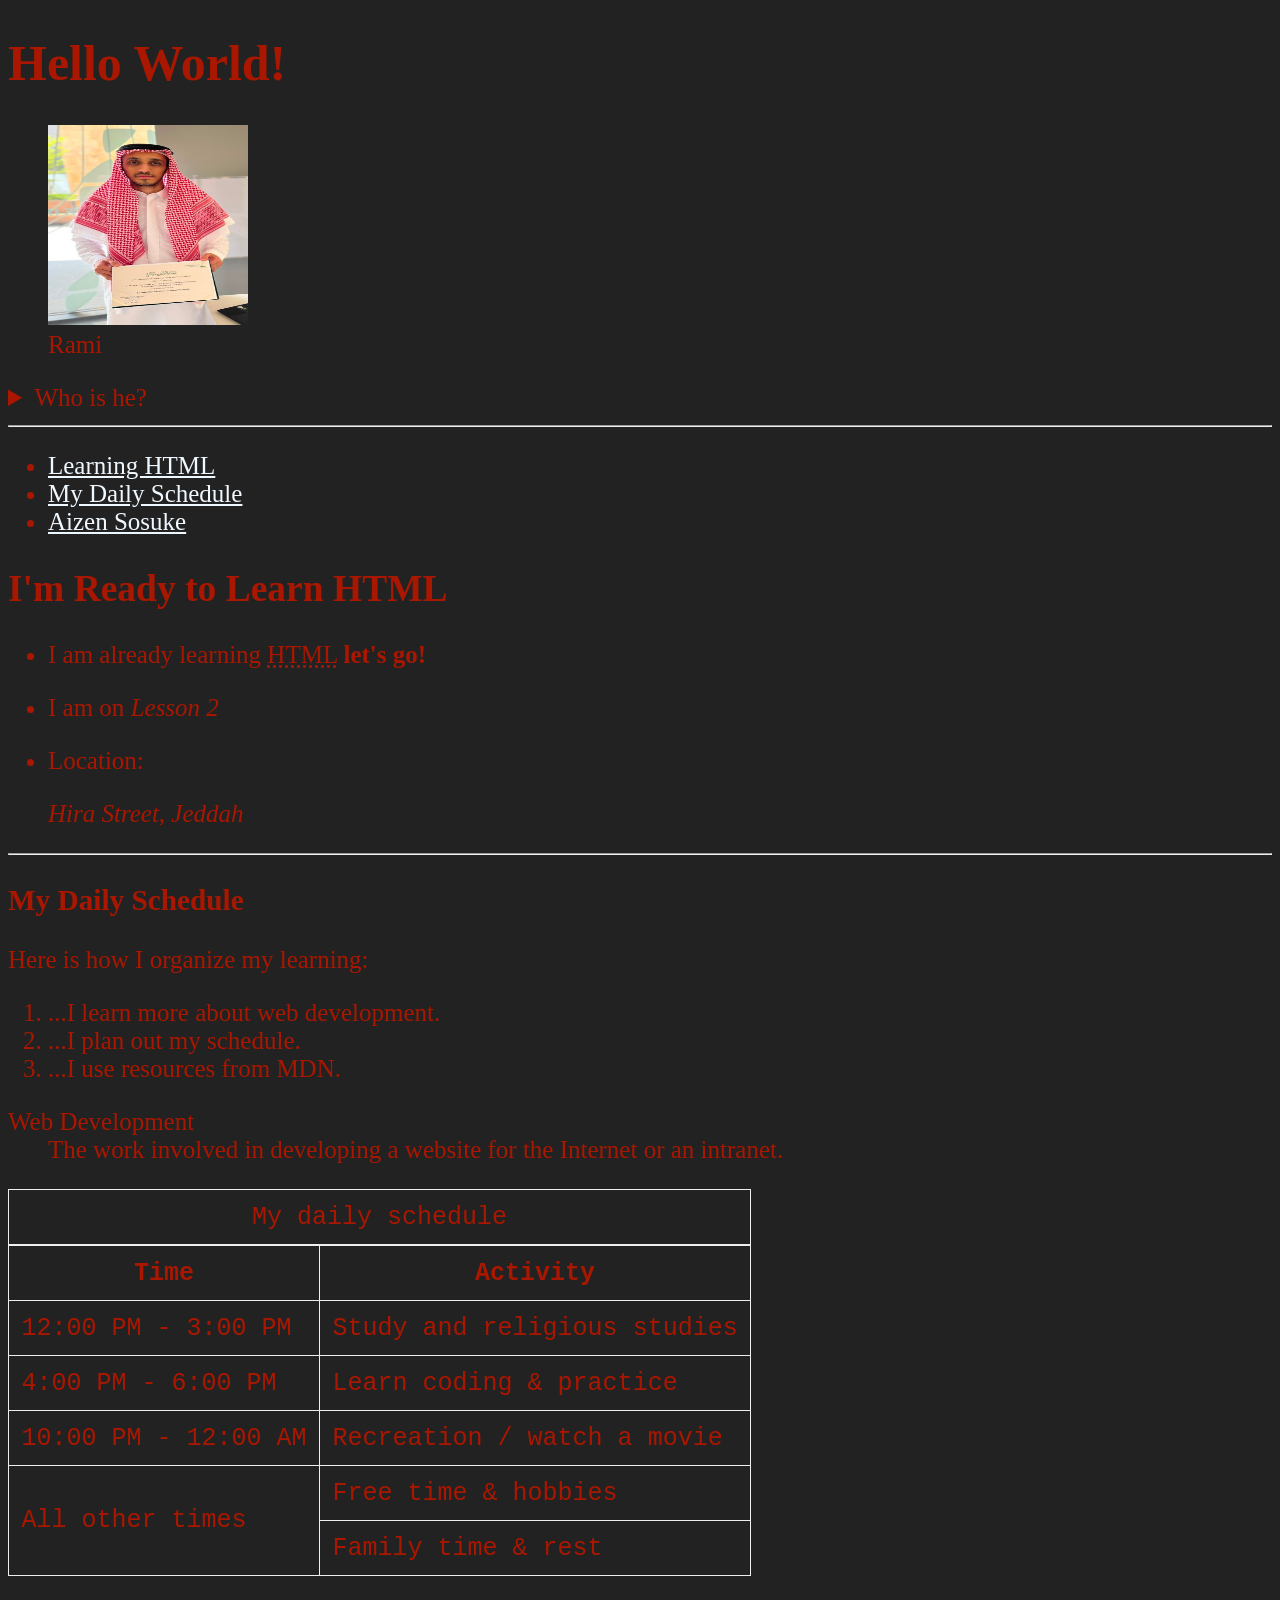
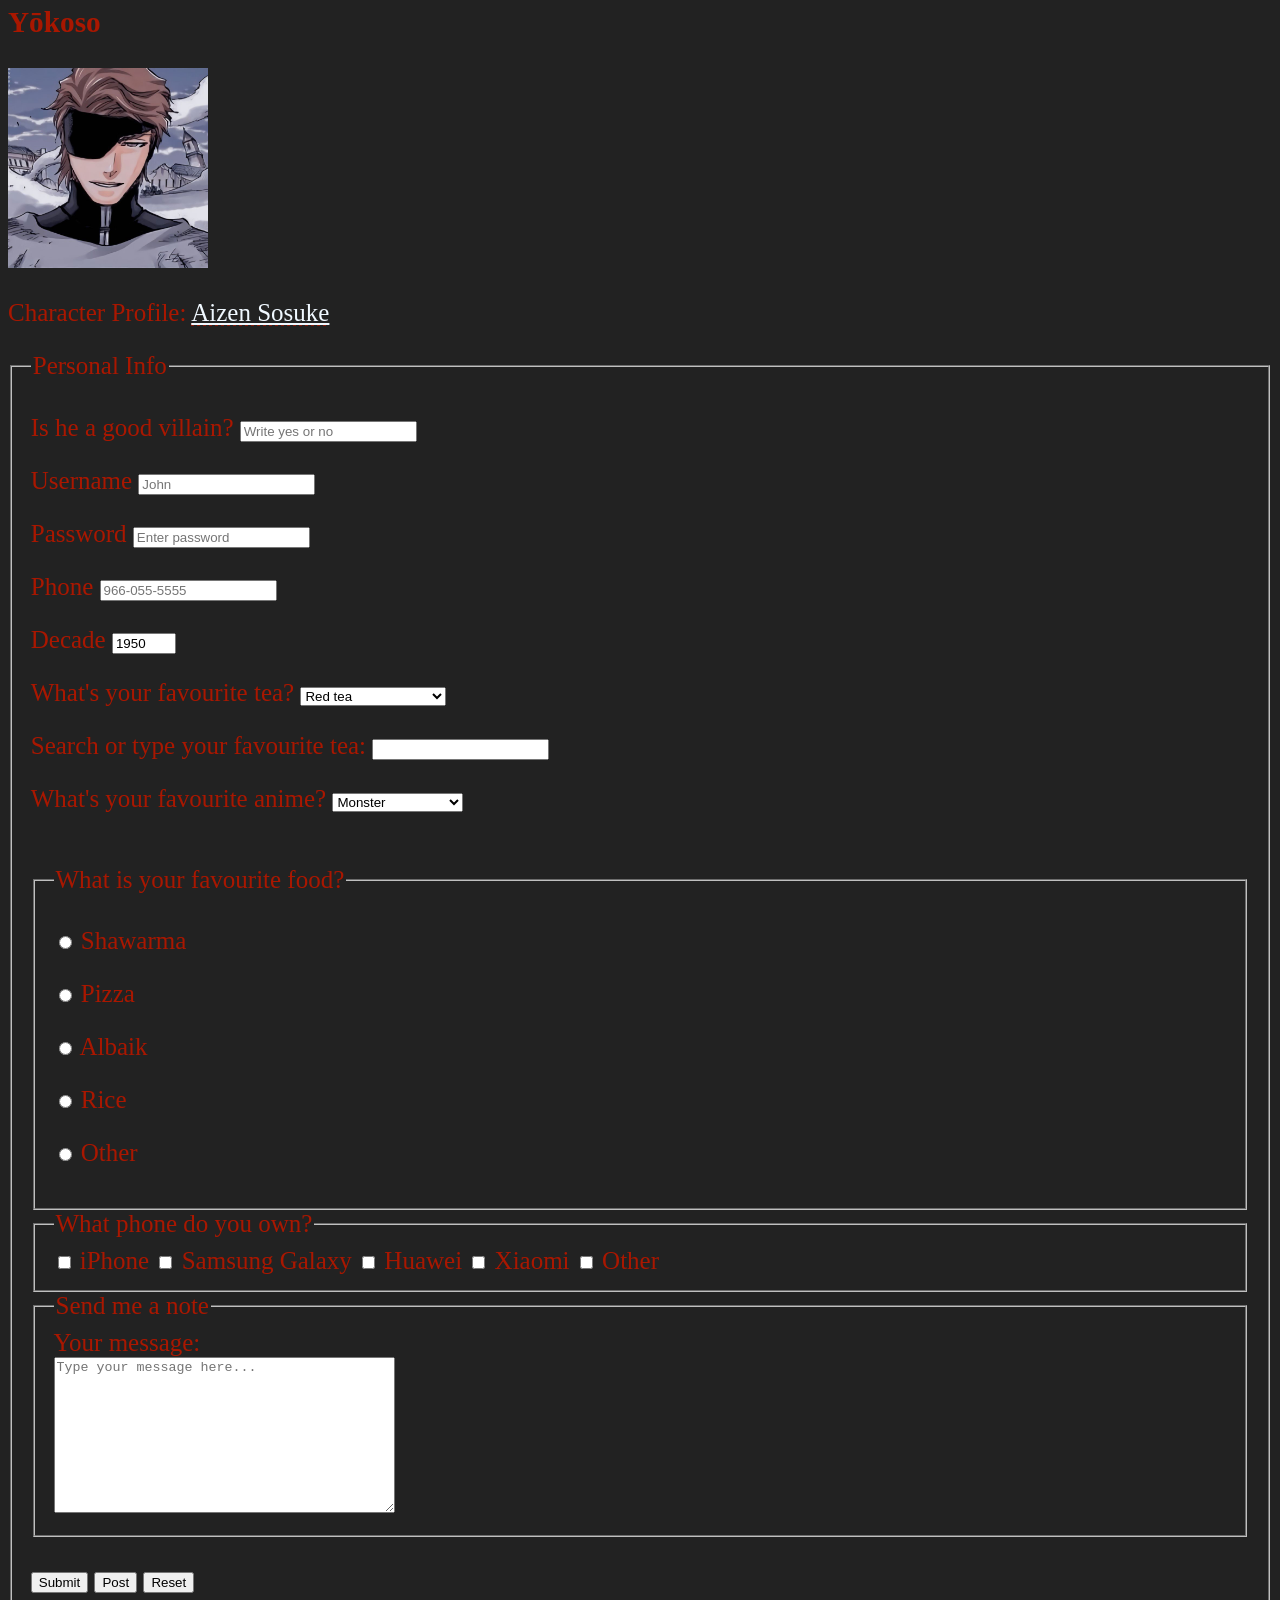
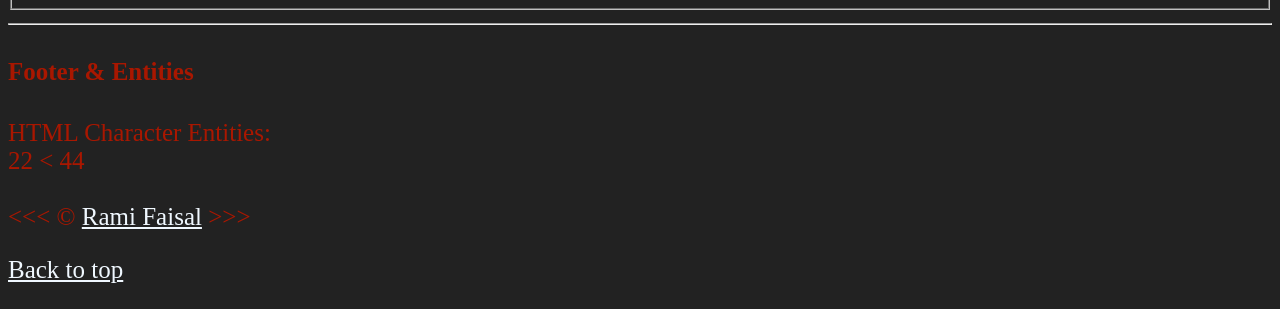
==== lab1/index.html @ d43abf5b "adding older labs" ====
<!DOCTYPE html>
<html lang="en">

<head>
    <!-- this line is a comment -->
    <meta charset="UTF-8">
    <meta name="author" content="Rami Faisal">
    <meta name="description" content="This page contains all the web development concepts I am learning to build.">
    <title>My First Web Page</title>
    <link rel="icon" href="resources/html_icon.png" type="image/x-icon">

    <link rel="stylesheet" href="main.css" type="text/css">
</head>

<body>

    <h1>Hello World!</h1>
    <figure>
        <img src="resources/rami.jpg" alt="Rami" style="width:200px;height:200px;" title="Rami">
        <figcaption>Rami</figcaption>
    </figure>

    <aside>
        <details>
            <summary>
                Who is he?
            </summary>
            <p>He is Rami Faisal Ahmed Saleh, a student at KAU.
            </p>
        </details>
    </aside>

    <hr>

    <nav aria-label="primary-navigation">
        <!-- the aria-label is just a good thing to add if you have multiple nav elements -->
        <ul>
            <li>
                <a href="#learning_html">Learning HTML</a>
            </li>
            <li>
                <a href="#my_daily_schedule">My Daily Schedule</a>
            </li>
            <li>
                <a href="#Aizen">Aizen Sosuke</a>
            </li>
        </ul>
    </nav>
    <main>

        <article id="learning_html">
            <h2>I'm Ready to Learn HTML</h2>
            <ul>
                <li>
                    <p>I am already learning <abbr
                            title="HyperText Markup Language - used for structuring web pages">HTML</abbr> <strong>let's
                            go!</strong></p>
                </li>
                <li>
                    <p>I am on <em>Lesson 2</em></p>
                </li>
                <li>
                    <p>Location:</p>
                    <address>Hira Street, Jeddah</address>
                </li>
            </ul>
        </article>
        <hr>
        <article id="my_daily_schedule">
            <h3>My Daily Schedule</h3>
            <p>Here is how I organize my learning:</p>
            <ol>
                <li>...I learn more about web development.</li>
                <li>...I plan out my schedule.</li>
                <li>...I use resources from MDN.</li>
            </ol>
            <dl>
                <dt>Web Development</dt>
                <dd>The work involved in developing a website for the Internet or an intranet.</dd>
            </dl>

            <table>
                <caption>My daily schedule</caption>
                <tr>
                    <th>Time</th>
                    <th>Activity</th>
                </tr>
                <tr>
                    <td>
                        <time datetime="12:00">12:00 PM</time> - <time datetime="15:00">3:00 PM</time>
                    </td>
                    <td>Study and religious studies</td>
                </tr>

                <tr>
                    <td>
                        <time datetime="16:00">4:00 PM</time> - <time datetime="18:00">6:00 PM</time>
                    </td>
                    <td>Learn coding & practice</td>
                </tr>
                <tr>
                    <td>
                        <time datetime="22:00">10:00 PM</time> - <time datetime="00:00">12:00 AM</time>
                    </td>
                    <td>Recreation / watch a movie</td>
                </tr>
                <tr>
                    <td rowspan="2">All other times</td>
                    <td>Free time & hobbies</td>

                </tr>
                <tr>
                    <td>Family time & rest</td>
                </tr>
            </table>
        </article>

        <section id="Aizen">
            <h3><strong>Yōkoso</strong></h3>

            <img src="resources/AIZEN.JPG" style="width: 200px; height: 200px;" alt="Aizen" title="Yōkoso"
                loading="lazy">
            <p>Character Profile: <abbr title="Bleach Antagonist">
                    <a href="https://bleach.fandom.com/wiki/Sōsuke_Aizen" target="_blank">Aizen Sosuke</a>
                </abbr></p>

            <form action="https://httpbin.org/get" method="get">
                <fieldset>
                    <legend>Personal Info</legend>
                    <p>
                        <label for="aizen">Is he a good villain?</label>
                        <input type="text" name="aizen" id="aizen" placeholder="Write yes or no" autocomplete="on"
                            required>
                    </p>
                    <p>
                        <label for="Username">Username</label>
                        <input type="text" name="Username" id="Username" placeholder="John" autocomplete="on" required>
                    </p>
                    <p>
                        <label for="Password">Password</label>
                        <input type="password" name="Password" id="Password" placeholder="Enter password"
                            autocomplete="on" required>
                    </p>
                    <p>
                        <label for="phone">Phone</label>
                        <input type="tel" name="phone" id="phone" placeholder="966-055-5555" autocomplete="on"
                            pattern="[0-9]{3}[0-9]{3}[0-9]{4}">
                    </p>
                    <p>
                        <label for="decade">Decade</label>
                        <input type="number" name="decade" id="decade" placeholder="1958" autocomplete="on" min="200"
                            max="2020" step="10" value="1950">
                    </p>
                    <p>
                        <label for="tea">What's your favourite tea?</label>
                        <select name="tea" id="tea">
                            <option value="red tea">Red tea</option>
                            <option value="green tea">Green tea</option>
                            <option value="karak">Tea with milk (Karak)</option>
                            <option value="cold tea">Iced tea</option>
                            <option value="other">Other</option>
                        </select>
                    </p>
                    <p>
                        <label for="tea_datalist">Search or type your favourite tea:</label>
                        <input type="text" name="tea" id="tea_datalist" list="tea-list">
                        <datalist id="tea-list">
                            <option value="Red tea">Red tea</option>
                            <option value="Green tea">Green tea</option>
                            <option value="Tea with milk (Karak)">Tea with milk (Karak)</option>
                            <option value="Iced tea">Iced tea</option>
                            <option value="Other">Other</option>
                        </datalist>
                    </p>
                    <p>
                        <label for="favourite_anime">What's your favourite anime?</label>
                        <select name="favourite_anime" id="favourite_anime">
                            <optgroup label="Shonen">
                                <option value="naruto">Naruto</option>
                                <option value="dragonball">Dragon Ball</option>
                                <option value="one piece">One Piece</option>
                                <option value="bleach">Bleach</option>
                                <option value="hunter x hunter">Hunter x Hunter</option>
                                <option value="fire force">Fire Force</option>
                            </optgroup>
                            <optgroup label="Romance">
                                <option value="kaguya-sama">Kaguya-sama</option>
                                <option value="your lie in april">Your Lie in April</option>
                                <option value="hyouka">Hyouka</option>
                            </optgroup>
                            <optgroup label="Seinen">
                                <option value="monster" selected>Monster</option>
                                <option value="pluto">Pluto</option>
                                <option value="berserk">Berserk</option>
                                <option value="vinland saga">Vinland Saga</option>
                            </optgroup>
                        </select>
                    </p>
                    <br>
                    <fieldset>
                        <legend>What is your favourite food?</legend>
                        <p>
                            <input type="radio" name="food" id="shawarma" value="shawarma">
                            <label for="shawarma">Shawarma</label>
                        </p>
                        <p>
                            <input type="radio" name="food" id="pizza" value="pizza">
                            <label for="pizza">Pizza</label>
                        </p>
                        <p>
                            <input type="radio" name="food" id="baik" value="baik">
                            <label for="baik">Albaik</label>
                        </p>
                        <p>
                            <input type="radio" name="food" id="rice" value="rice">
                            <label for="rice">Rice</label>
                        </p>
                        <p>
                            <input type="radio" name="food" id="other" value="other">
                            <label for="other">Other</label>
                        </p>
                    </fieldset>
                    <fieldset>
                        <legend>What phone do you own?</legend>
                        <input type="checkbox" name="phone" id="iphone" value="iphone">
                        <label for="iphone">iPhone</label>

                        <input type="checkbox" name="phone" id="galaxy" value="galaxy">
                        <label for="galaxy">Samsung Galaxy</label>

                        <input type="checkbox" name="phone" id="huawei" value="huawei">
                        <label for="huawei">Huawei</label>

                        <input type="checkbox" name="phone" id="xiaomi" value="xiaomi">
                        <label for="xiaomi">Xiaomi</label>

                        <input type="checkbox" name="phone" id="other_phone" value="other_phone">
                        <label for="other_phone">Other</label>
                    </fieldset>
                    <fieldset>
                        <legend>Send me a note</legend>
                        <label for="message">Your message:</label>
                        <br>
                        <textarea name="message" id="message" cols="40" rows="10"
                            placeholder="Type your message here..."></textarea>
                    </fieldset>
                    <br>
                    <button type="submit">Submit</button>
                    <button type="submit" formaction="https://httpbin.org/post" formmethod="post">Post</button>
                    <button type="reset">Reset</button>

                </fieldset>
            </form>

        </section>

    </main>

    <hr>

    <footer>
        <h4>Footer & Entities</h4>
        <p>HTML Character Entities:
            <br> 22 &lt; 44
            <br>
            <br> &lt;&lt;&lt; &copy; <a href="about.html">Rami Faisal</a> &gt;&gt;&gt;
        </p>
    </footer>

    <p><a href="#">Back to top</a></p>
</body>

</html>
---- lab1/main.css ----
html {
    font-size: 25px;
    /*font-style: italic;*/ 
}
body {
    background-color: #222;
    color: rgb(169, 23, 0);
    
}
a{
    color: aliceblue;
}
a:visited{
    color: aqua;
}
a:hover, a:active{
    color: aquamarine;
}

table, tr, th, td, caption{
    border: 1px solid #eee;
    font-family: 'Courier New', Courier, monospace;
    border-collapse: collapse;
    padding: 0.5rem; 
}
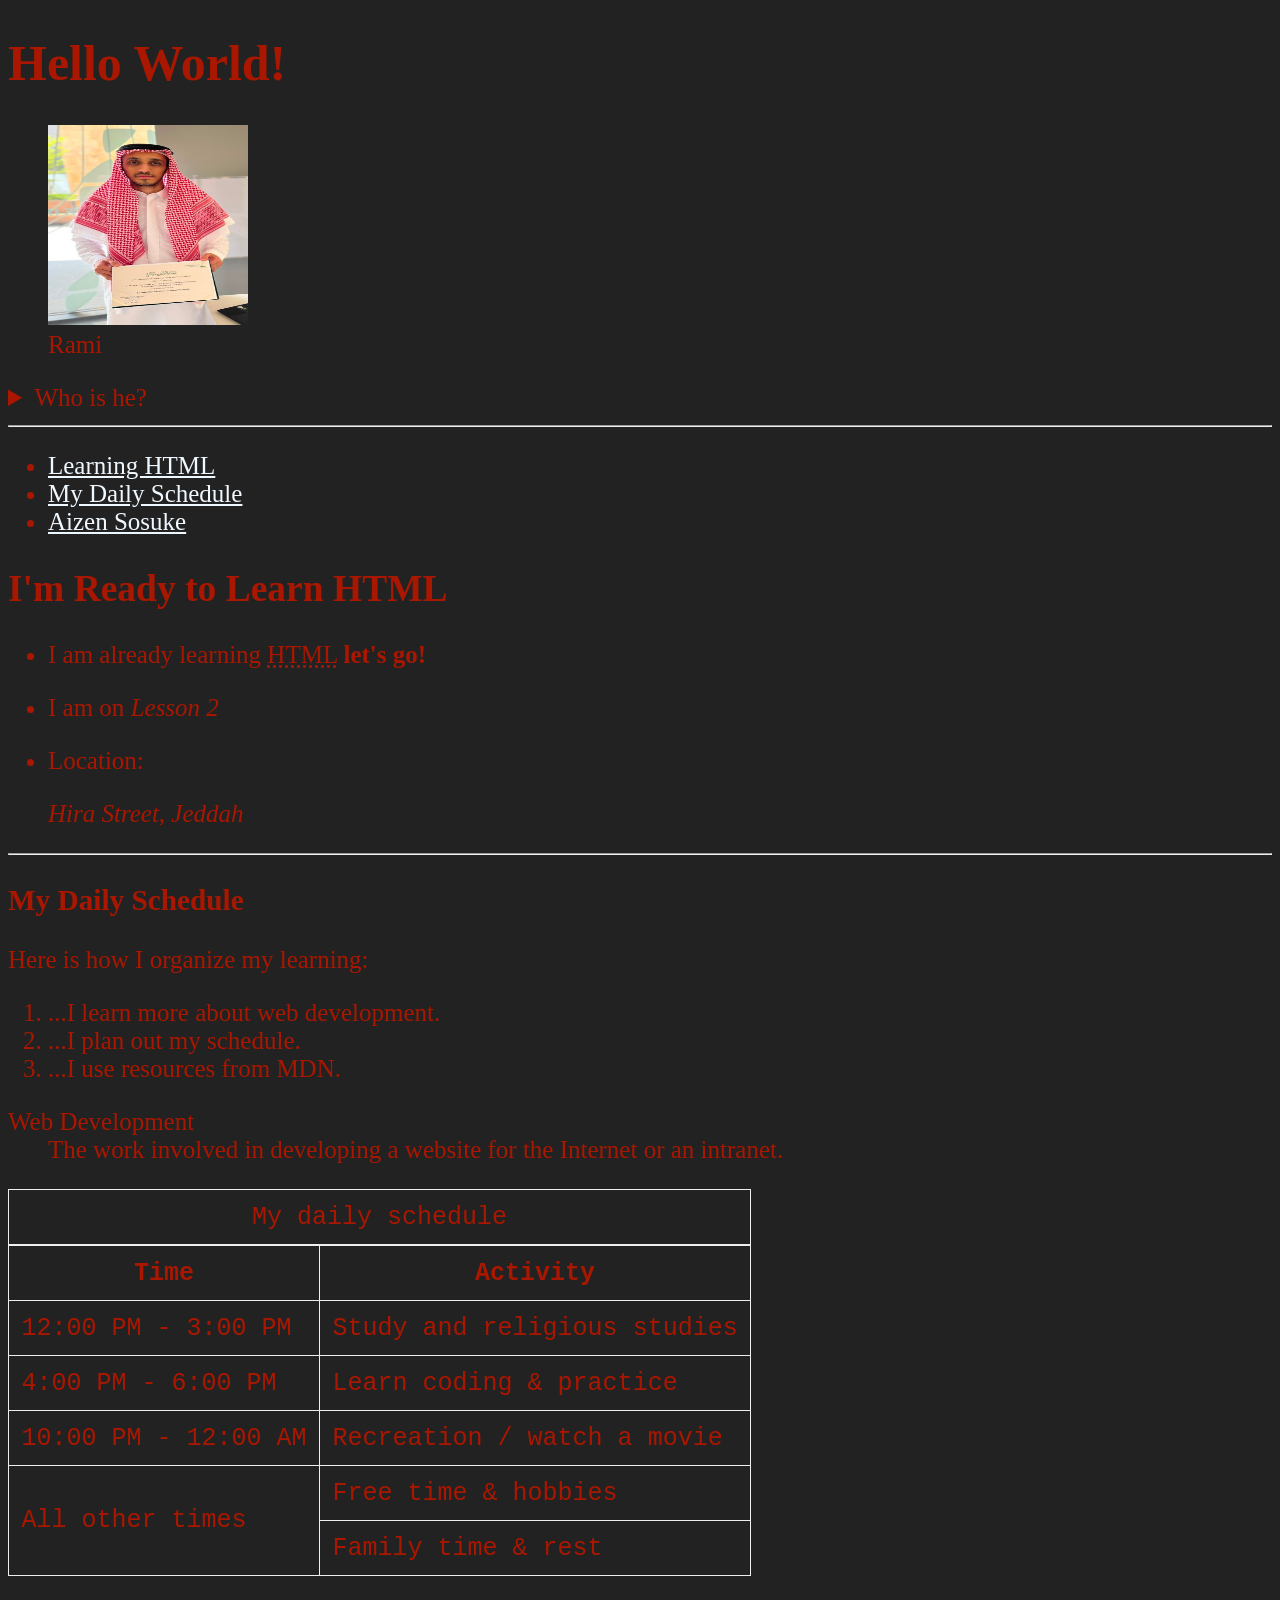
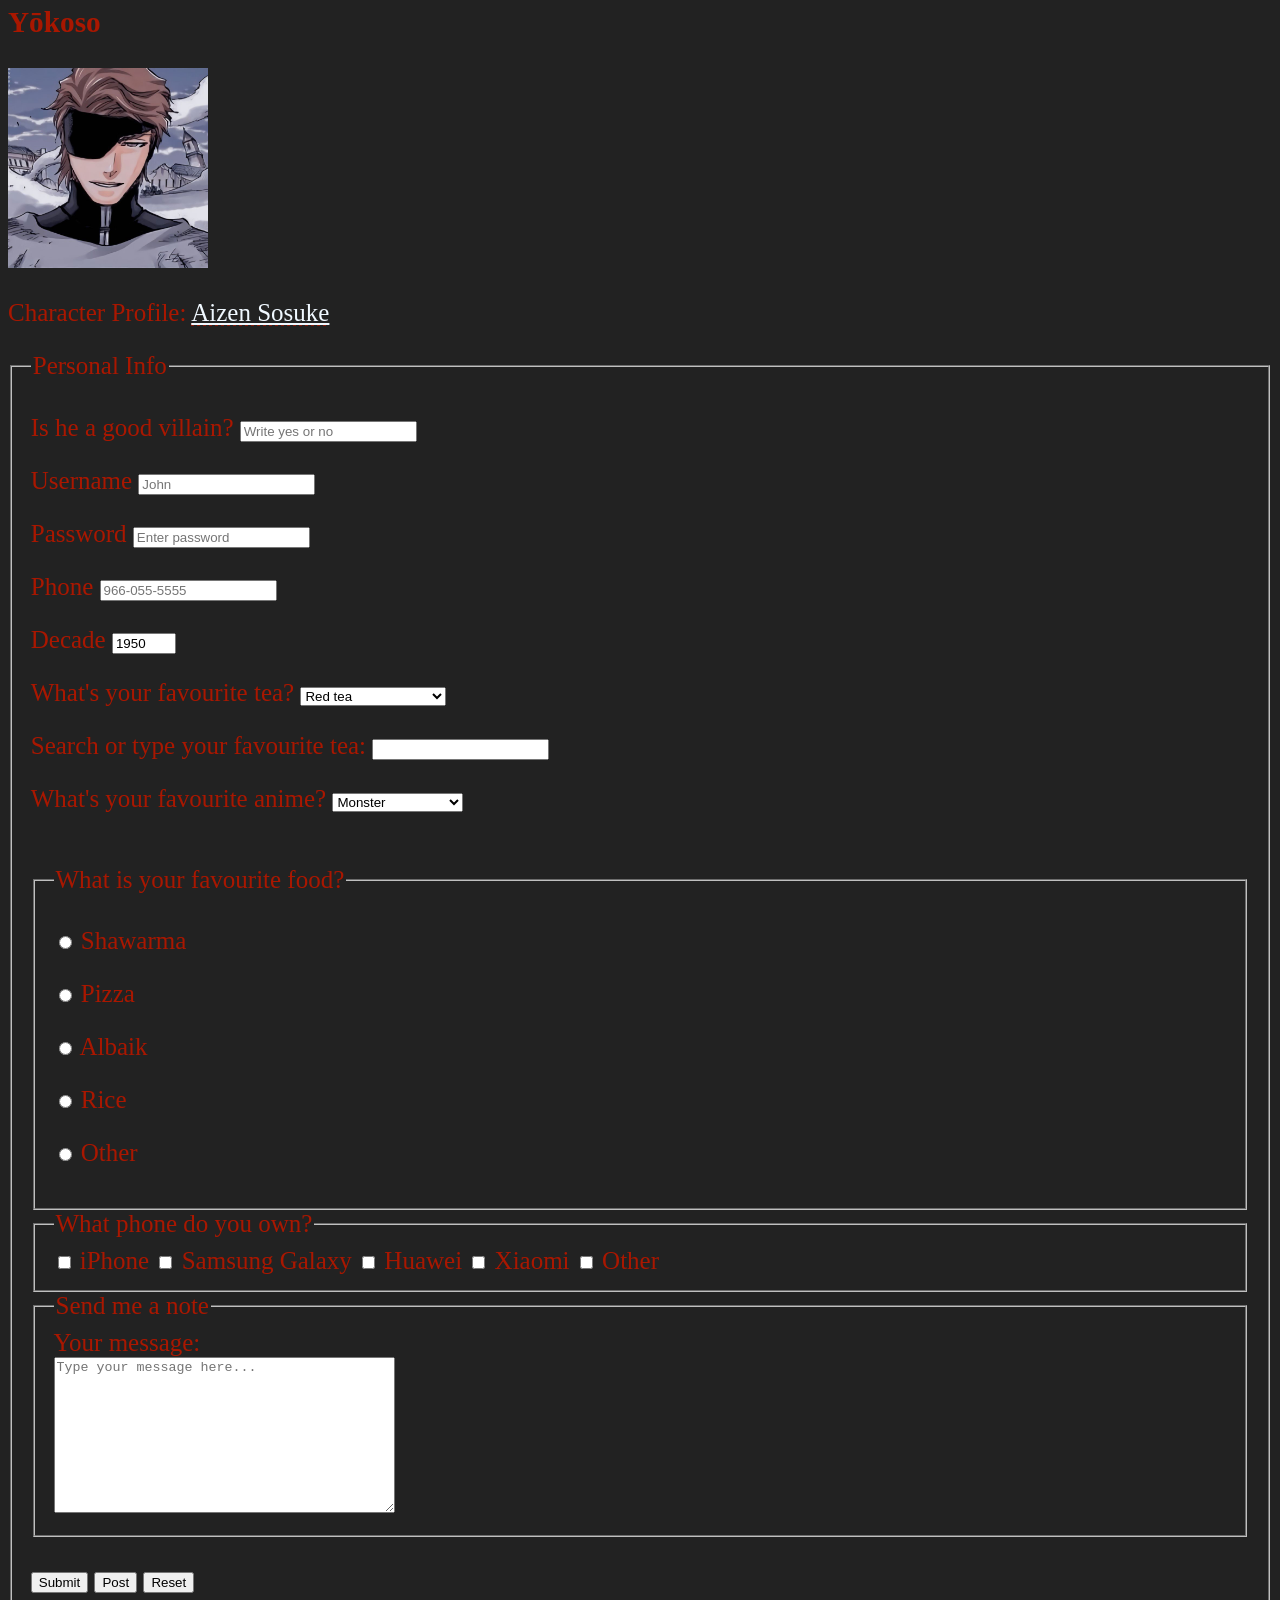
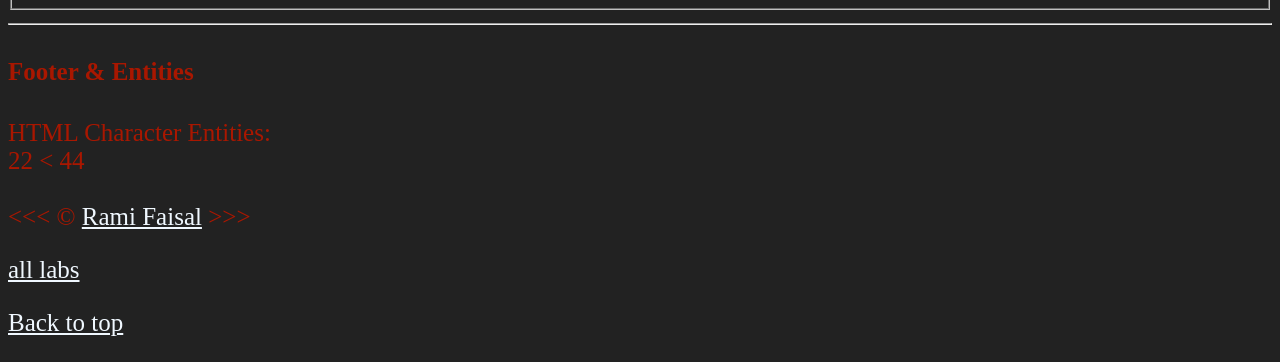
==== commit 5b5f0ca2: "link to all labs page" ====
--- a/lab1/index.html
+++ b/lab1/index.html
@@ -267,7 +267,11 @@
         </p>
     </footer>
 
+    <footer>
+      <p><a href="..">all labs</a></p>
+    </footer>
     <p><a href="#">Back to top</a></p>
+    
 </body>
 
 </html>
